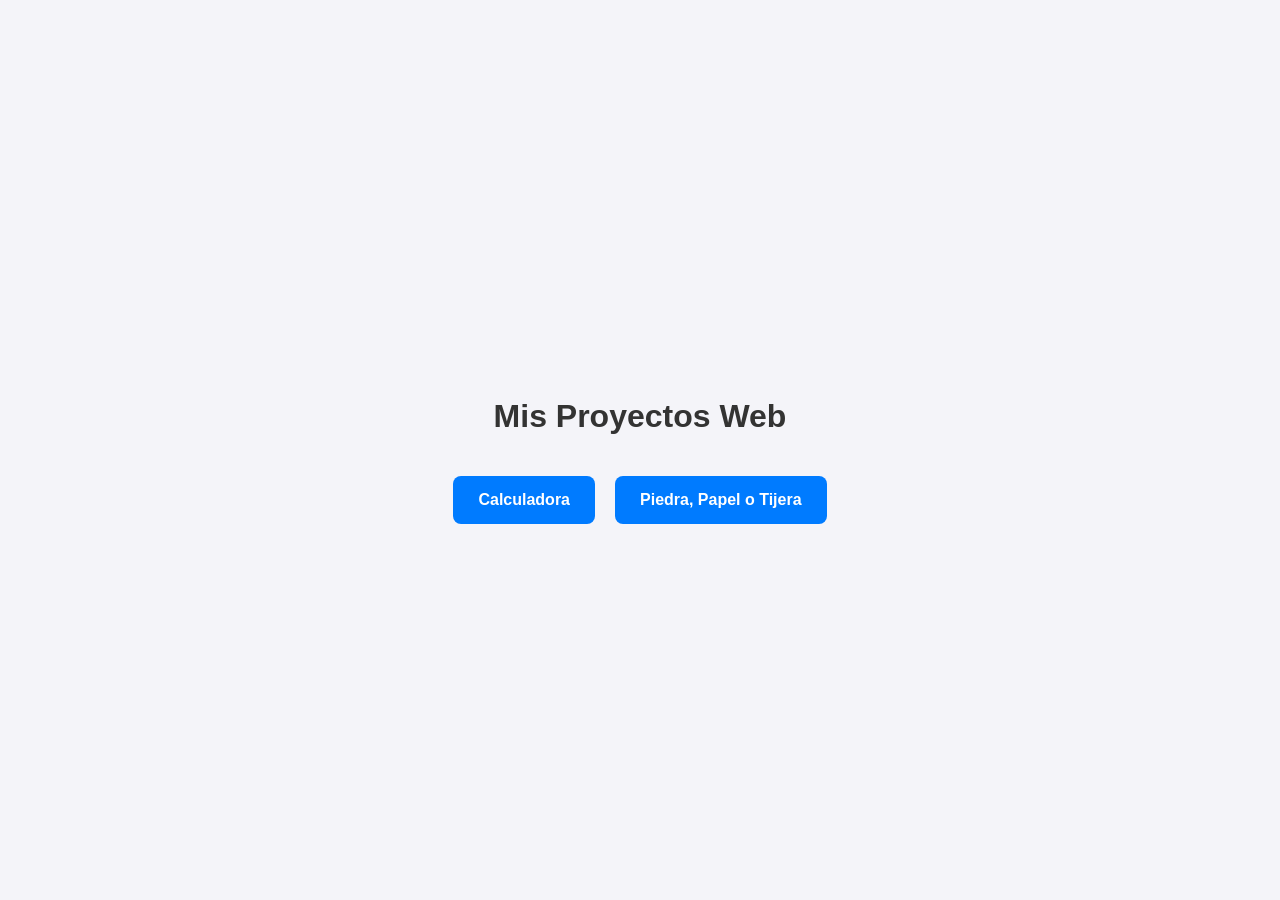
==== index.html @ 93ad3089 "Crear index.html con menu de proyectos" ====
<!DOCTYPE html>
<html lang="es">
<head>
    <meta charset="UTF-8">
    <meta name="viewport" content="width=device-width, initial-scale=1.0">
    <title>Mis Proyectos - Proyecto 1</title>
    <style>
        body {
            font-family: Arial, sans-serif;
            display: flex;
            flex-direction: column;
            align-items: center;
            justify-content: center;
            min-height: 100vh;
            margin: 0;
            background-color: #f4f4f9;
        }
        h1 { color: #333; }
        .menu {
            display: flex;
            gap: 20px;
            margin-top: 20px;
        }
        a {
            text-decoration: none;
            background-color: #007bff;
            color: white;
            padding: 15px 25px;
            border-radius: 8px;
            font-weight: bold;
            transition: background 0.3s;
        }
        a:hover { background-color: #0056b3; }
    </style>
</head>
<body>
    <h1>Mis Proyectos Web</h1>
    <div class="menu">
        <a href="html/calculadora.html">Calculadora</a>
        <a href="html/piedra-papel-tijera.html">Piedra, Papel o Tijera</a>
    </div>
</body>
</html>
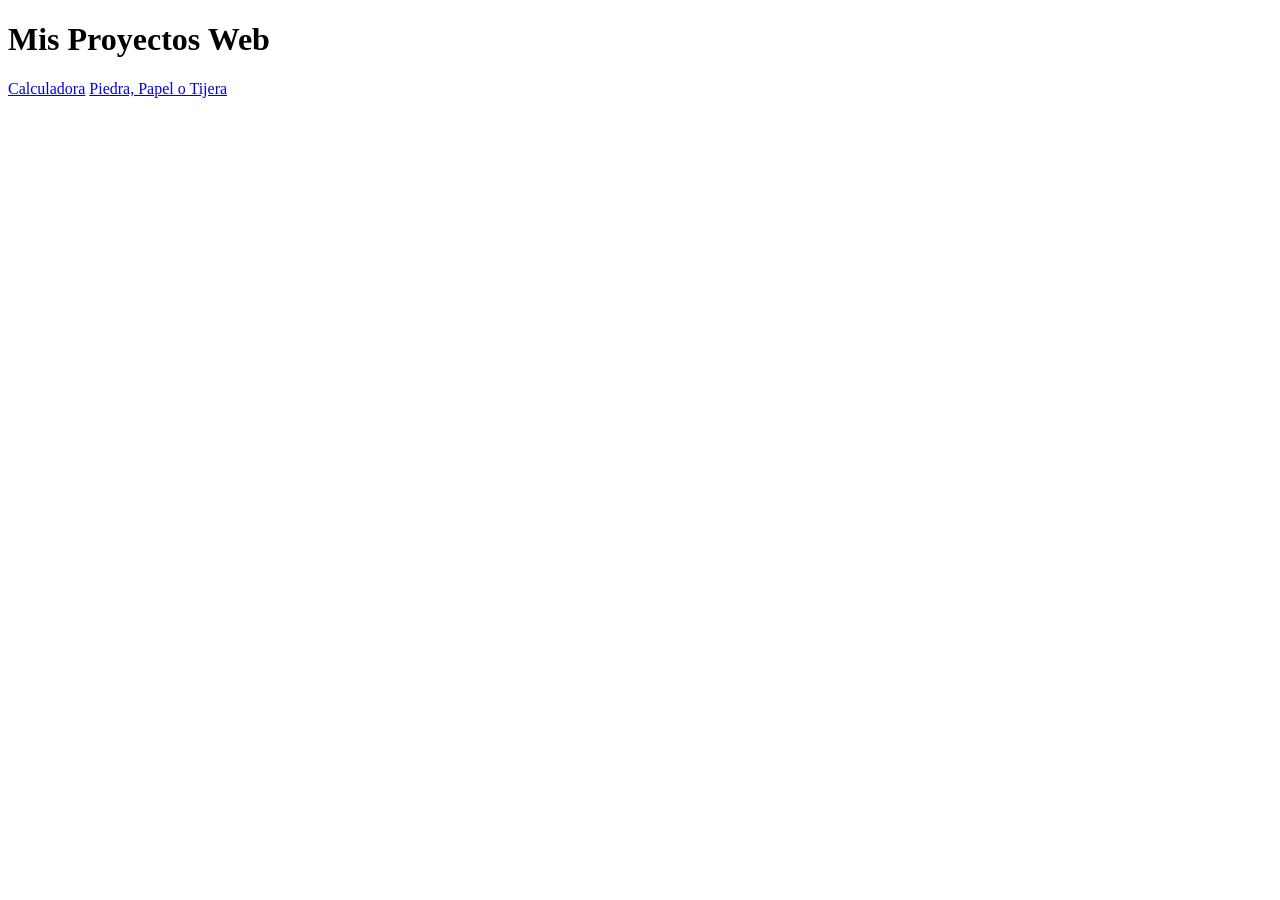
==== commit b952b887: "Añadir hoja de estilos CSS y actualizar index" ====
--- a/index.html
+++ b/index.html
@@ -4,34 +4,7 @@
     <meta charset="UTF-8">
     <meta name="viewport" content="width=device-width, initial-scale=1.0">
     <title>Mis Proyectos - Proyecto 1</title>
-    <style>
-        body {
-            font-family: Arial, sans-serif;
-            display: flex;
-            flex-direction: column;
-            align-items: center;
-            justify-content: center;
-            min-height: 100vh;
-            margin: 0;
-            background-color: #f4f4f9;
-        }
-        h1 { color: #333; }
-        .menu {
-            display: flex;
-            gap: 20px;
-            margin-top: 20px;
-        }
-        a {
-            text-decoration: none;
-            background-color: #007bff;
-            color: white;
-            padding: 15px 25px;
-            border-radius: 8px;
-            font-weight: bold;
-            transition: background 0.3s;
-        }
-        a:hover { background-color: #0056b3; }
-    </style>
+    <link rel="stylesheet" href="css/styles.css">   
 </head>
 <body>
     <h1>Mis Proyectos Web</h1>
@@ -40,4 +13,4 @@
         <a href="html/piedra-papel-tijera.html">Piedra, Papel o Tijera</a>
     </div>
 </body>
-</html>
+</html>
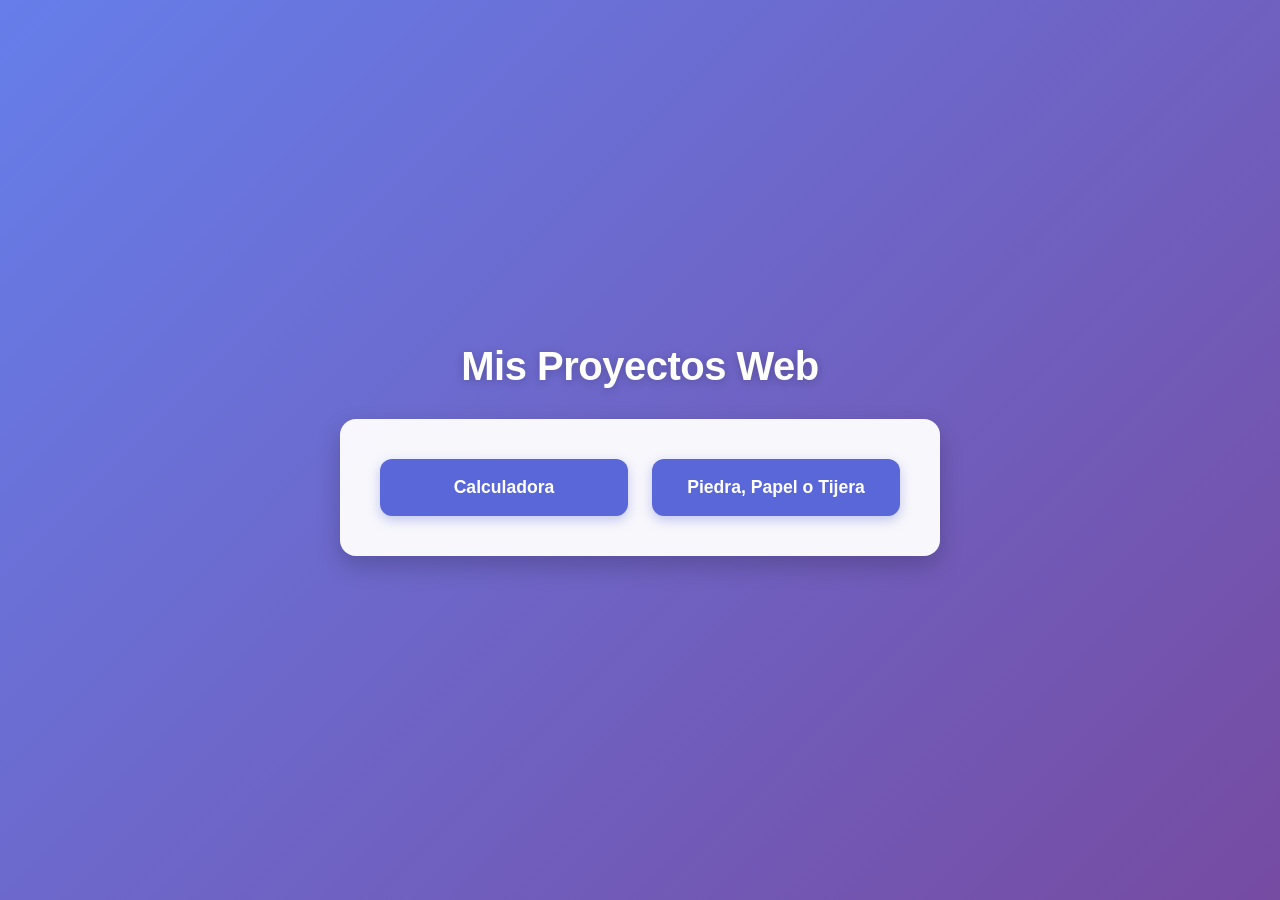
==== commit f3cefe36: "Arreglar enlaces" ====
--- a/index.html
+++ b/index.html
@@ -4,7 +4,7 @@
     <meta charset="UTF-8">
     <meta name="viewport" content="width=device-width, initial-scale=1.0">
     <title>Mis Proyectos - Proyecto 1</title>
-    <link rel="stylesheet" href="css/styles.css">   
+    <link rel="stylesheet" href="../css/style.css">   
 </head>
 <body>
     <h1>Mis Proyectos Web</h1>
--- a/css/style.css
+++ b/css/style.css
@@ -0,0 +1,90 @@
+/* Variables de color y configuración base */
+:root {
+    --bg-gradient: linear-gradient(135deg, #667eea 0%, #764ba2 100%);
+    --card-bg: rgba(255, 255, 255, 0.95);
+    --text-main: #2d3748;
+    --primary-color: #5a67d8;
+    --primary-hover: #434190;
+    --shadow: 0 10px 25px rgba(0, 0, 0, 0.2);
+}
+
+* {
+    box-sizing: border-box;
+    margin: 0;
+    padding: 0;
+}
+
+body {
+    font-family: 'Segoe UI', Roboto, Helvetica, Arial, sans-serif;
+    background: var(--bg-gradient);
+    color: var(--text-main);
+    display: flex;
+    flex-direction: column;
+    align-items: center;
+    justify-content: center;
+    min-height: 100vh;
+    padding: 20px;
+}
+
+/* Título principal */
+h1 {
+    color: #ffffff;
+    font-size: 2.5rem;
+    margin-bottom: 30px;
+    text-align: center;
+    text-shadow: 0 2px 10px rgba(0, 0, 0, 0.2);
+    letter-spacing: -0.5px;
+}
+
+/* Contenedor de botones */
+.menu {
+    display: flex;
+    flex-wrap: wrap;
+    justify-content: center;
+    gap: 24px;
+    background: var(--card-bg);
+    padding: 40px;
+    border-radius: 16px;
+    box-shadow: var(--shadow);
+    max-width: 600px;
+    width: 100%;
+}
+
+/* Botones de proyectos */
+.menu a {
+    flex: 1 1 200px;
+    text-align: center;
+    text-decoration: none;
+    background-color: var(--primary-color);
+    color: #ffffff;
+    padding: 18px 28px;
+    border-radius: 12px;
+    font-size: 1.1rem;
+    font-weight: 600;
+    box-shadow: 0 4px 12px rgba(90, 103, 216, 0.35);
+    transition: transform 0.2s ease, background-color 0.2s ease, box-shadow 0.2s ease;
+}
+
+.menu a:hover {
+    background-color: var(--primary-hover);
+    transform: translateY(-3px);
+    box-shadow: 0 6px 18px rgba(67, 65, 144, 0.45);
+}
+
+.menu a:active {
+    transform: translateY(0);
+}
+
+/* Adaptación para pantallas pequeñas (móviles) */
+@media (max-width: 480px) {
+    h1 {
+        font-size: 1.9rem;
+    }
+    .menu {
+        padding: 25px;
+        gap: 16px;
+    }
+    .menu a {
+        width: 100%;
+    }
+}
